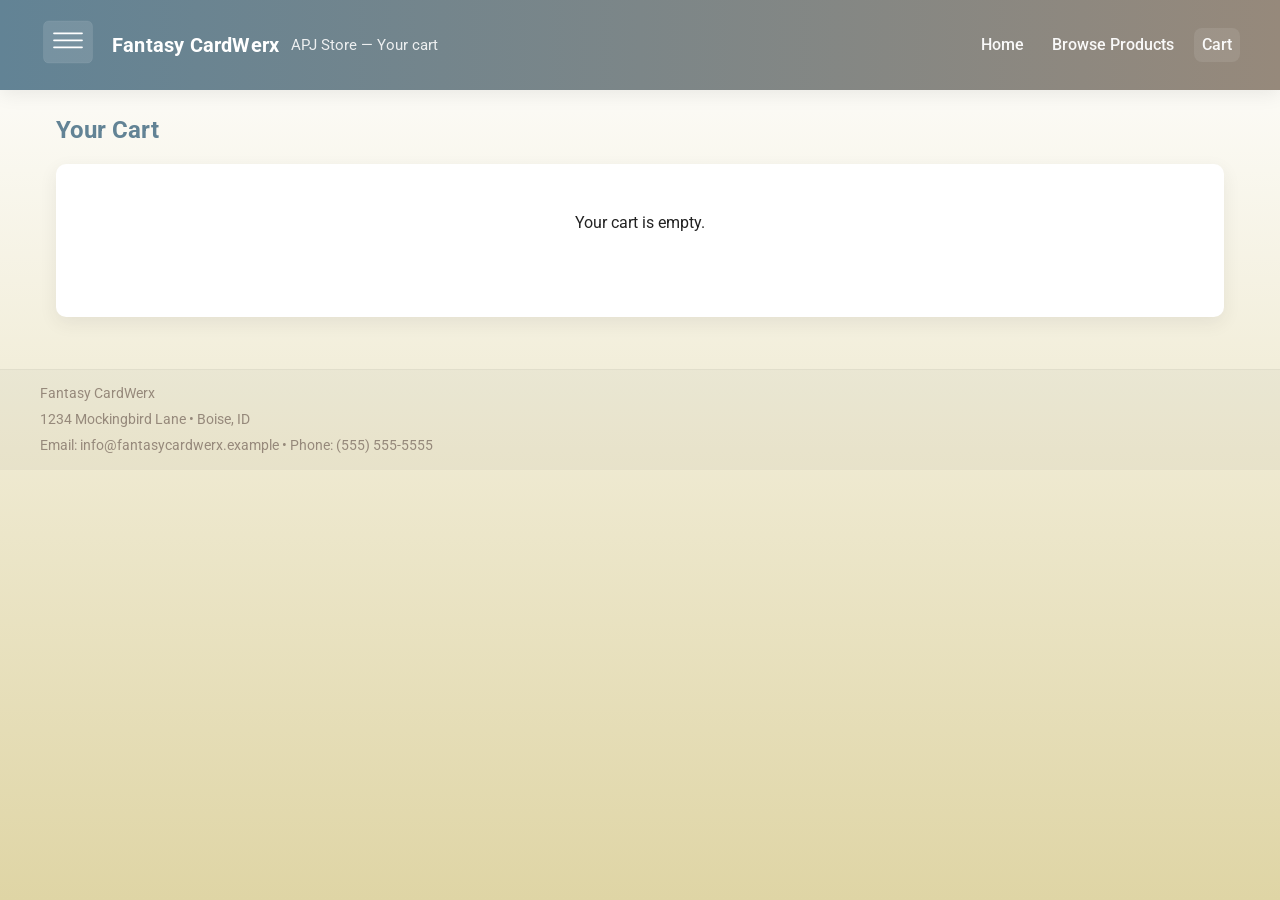
==== web/src/main/resources/static/cart.html @ 79c15d1f "Tutorial 11-1a" ====
<!doctype html>
<html lang="en">
<head>
    <meta charset="utf-8" />
    <meta name="viewport" content="width=device-width,initial-scale=1" />
    <title>Fantasy CardWerx — Cart</title>

    <link rel="preconnect" href="https://fonts.gstatic.com" crossorigin>
    <link href="https://fonts.googleapis.com/css2?family=Roboto:wght@300;400;500;700&display=swap" rel="stylesheet">

    <link rel="stylesheet" href="index.css" />
    <link rel="stylesheet" href="cart.css" />
</head>
<body>
<header class="site-header">
    <div class="brand">
        <a href="index.html" class="logo-link" aria-label="Fantasy CardWerx home">
            <svg class="logo" viewBox="0 0 64 64" aria-hidden="true" focusable="false">
                <rect x="4" y="8" width="56" height="48" rx="6" ry="6" />
                <path d="M16 22h32M16 30h32M16 38h32" stroke="#fff" stroke-width="2" stroke-linecap="round"/>
            </svg>
        </a>

        <div class="title-block">
            <a href="index.html" class="store-name-link">
                <h1 class="store-name">Fantasy CardWerx</h1>
            </a>
            <div class="tagline">APJ Store — Your cart</div>
        </div>

        <nav class="header-nav" aria-label="Main navigation">
            <a href="index.html" class="nav-link">Home</a>
            <a href="product-listing.html" class="nav-link">Browse Products</a>
            <a href="cart.html" class="nav-link active">Cart</a>
        </nav>
    </div>
</header>

<main class="main cart-main">
    <section class="cart-area">
        <h2>Your Cart</h2>
        <div id="cartStatus" class="status">Loading cart…</div>
        <div id="cartContent" class="cart-content" hidden>
            <table class="cart-table" aria-label="Cart items">
                <thead>
                    <tr>
                        <th scope="col">Product</th>
                        <th scope="col">Price</th>
                        <th scope="col">Qty</th>
                        <th scope="col">Total</th>
                        <th scope="col"><span class="sr-only">Actions</span></th>
                    </tr>
                </thead>
                <tbody id="cartTableBody"></tbody>
            </table>
            <div class="cart-footer">
                <p id="cartTotal" class="cart-total">Total: $0.00</p>
                <a id="checkoutBtn" href="checkout.html" class="btn btn-primary">Proceed to Checkout</a>
            </div>
        </div>
        <div id="cartEmpty" class="cart-empty" hidden>
            <p>Your cart is empty.</p>
            <a href="product-listing.html" class="nav-link">Browse products</a>
        </div>
    </section>
</main>

<footer class="site-footer">
    <div class="footer-inner">
        <div>Fantasy CardWerx</div>
        <div>1234 Mockingbird Lane • Boise, ID</div>
        <div>Email: info@fantasycardwerx.example • Phone: (555) 555-5555</div>
    </div>
</footer>

<script src="cart.js" defer></script>
</body>
</html>
---- web/src/main/resources/static/index.css ----
/* index.css - Shared stylesheet using the requested color palette
   Palette:
     #628395  (cool slate)  - primary
     #96897b  (muted taupe)  - secondary
     #dfd5a5  (soft cream)   - light background
     #dbad6a  (warm gold)    - accent
     #cf995f  (darker gold)  - accent2
*/

:root{
    --primary: #628395;
    --secondary: #96897b;
    --bg: #dfd5a5;
    --accent: #dbad6a;
    --accent-2: #cf995f;

    --radius: 10px;
    --max-width: 1200px;
    --gap: 18px;
    --card-shadow: 0 6px 18px rgba(48,48,48,0.08);
    --font-sans: "Roboto", system-ui, -apple-system, "Segoe UI", Roboto, "Helvetica Neue", Arial;
}

*{box-sizing:border-box}
html,body{height:100%}
body{
    margin:0;
    font-family:var(--font-sans);
    background: linear-gradient(180deg, #ffffff 0%, var(--bg) 100%);
    color:#222;
    -webkit-font-smoothing:antialiased;
    -moz-osx-font-smoothing:grayscale;
    line-height:1.4;
}

/* Header */
.site-header{
    background: linear-gradient(90deg,var(--primary), var(--secondary));
    color: #fff;
    padding: 14px 12px;
    box-shadow: 0 4px 18px rgba(0,0,0,0.08);
}
.brand{
    max-width:var(--max-width);
    margin:0 auto;
    display:flex;
    gap:12px;
    align-items:center;
}
.logo{
    width:56px;
    height:56px;
    flex:0 0 56px;
    border-radius:10px;
    fill: rgba(255,255,255,0.12);
    stroke: rgba(255,255,255,0.08);
}
.title-block{
    display:flex;
    flex-direction:column;
}
.store-name{
    margin:0;
    font-size:1.25rem;
    font-weight:700;
    letter-spacing:0.2px;
    color: #fff;
    text-decoration: none;
}
.store-name-link { text-decoration:none; color:inherit; }
.tagline{
    font-size:0.82rem;
    opacity:0.95;
    color: rgba(255,255,255,0.92);
}

/* nav + search */
.header-nav{
    margin-left:auto;
    display:flex;
    gap:12px;
    align-items:center;
}
.nav-link{
    color: rgba(255,255,255,0.95);
    text-decoration:none;
    font-weight:500;
    padding:6px 8px;
    border-radius:8px;
}
.nav-link:hover{ background: rgba(255,255,255,0.06); }
.nav-link.active{ background: rgba(255,255,255,0.09); }

.search-form{
    display:flex;
    align-items:center;
    gap:8px;
    margin-left:12px;
}
.search-input{
    padding:8px 10px;
    border-radius:8px;
    border: none;
    min-width:220px;
    font-size:0.95rem;
}
.search-input:focus{ outline: 3px solid rgba(255,255,255,0.12); }
.search-btn{
    padding:8px 10px;
    border-radius:8px;
    border:none;
    background:var(--accent);
    color:#fff;
    font-weight:600;
    cursor:pointer;
}

/* Main */
.main{max-width:var(--max-width); margin:28px auto; padding:0 16px;}
.hero h2{margin:0 0 6px; color:var(--primary); font-size:1.6rem;}
.hero .lead{margin:0 0 18px; color:var(--secondary)}

/* Status / loading */
.status{
    color:var(--secondary);
    margin-bottom:12px;
}

/* Generic cards grid (homepage featured) */
.cards-grid{
    display:grid;
    grid-template-columns: repeat(auto-fill, minmax(220px, 1fr));
    gap:var(--gap);
    align-items:start;
}

/* Product listing grid: 5 columns at large sizes, adjust responsively
   Each page shows up to 20 items, but the grid will display 5 columns where possible
*/
.products-grid{
    display:grid;
    gap:var(--gap);
    grid-template-columns: repeat(2, 1fr);
}

/* Breakpoints to reach 5 columns on wide screens */
@media (min-width:720px){
    .products-grid{ grid-template-columns: repeat(3, 1fr); }
}
@media (min-width:1000px){
    .products-grid{ grid-template-columns: repeat(5, 1fr); } /* 5 per row */
}

/* Card */
.card{
    background: #fff;
    border-radius: var(--radius);
    overflow:hidden;
    box-shadow: var(--card-shadow);
    display:flex;
    flex-direction:column;
    min-height:260px;
    transition: transform .15s ease, box-shadow .15s ease;
}
.card:focus-within,
.card:hover{
    transform: translateY(-6px);
    box-shadow: 0 14px 30px rgba(30,30,30,0.12);
    outline: none;
}

.card-media{
    width:100%;
    height:140px;
    display:block;
    background: linear-gradient(135deg, var(--accent), var(--accent-2));
    display:flex;
    align-items:center;
    justify-content:center;
    color:white;
    font-weight:700;
    font-size:1.1rem;
    text-transform:uppercase;
    letter-spacing:0.6px;
}
.card-media img{
    width:100%;
    height:100%;
    object-fit:cover;
    display:block;
}

/* card content */
.card-content{
    padding:12px 14px;
    display:flex;
    flex-direction:column;
    gap:6px;
    flex:1 1 auto;
}
.card-title{
    font-size:1rem;
    margin:0;
    color:#222;
    font-weight:700;
}
.card-desc{
    font-size:0.86rem;
    color:#444;
    margin:0;
    flex:1 1 auto;
    overflow:hidden;
    text-overflow:ellipsis;
}
.card-meta{
    display:flex;
    flex-direction:column;
    gap:6px;
    margin-top:8px;
}
.meta-row{
    display:flex;
    justify-content:space-between;
    gap:8px;
    align-items:center;
}
.meta-left{ font-size:0.85rem; color:var(--secondary); }
.price{
    font-weight:700;
    color:var(--primary);
}
.cta{
    background:var(--accent);
    color:#fff;
    border:none;
    padding:6px 10px;
    border-radius:8px;
    font-weight:600;
    cursor:pointer;
    box-shadow: 0 6px 12px rgba(0,0,0,0.08);
}
.cta:active{transform:translateY(1px)}

/* Footer */
.site-footer{
    margin-top:28px;
    padding:14px 16px;
    background: rgba(0,0,0,0.03);
    color: #222;
    border-top:1px solid rgba(0,0,0,0.04);
}
.footer-inner{
    max-width:var(--max-width);
    margin:0 auto;
    display:flex;
    flex-direction:column;
    gap:6px;
    font-size:0.9rem;
    color:var(--secondary);
}

/* Pagination */
.pagination{
    display:flex;
    gap:8px;
    justify-content:center;
    margin-top:18px;
    flex-wrap:wrap;
}
.page-btn{
    padding:8px 10px;
    border-radius:8px;
    border:none;
    background:#fff;
    min-width:40px;
    text-align:center;
    cursor:pointer;
    box-shadow: 0 6px 10px rgba(0,0,0,0.06);
}
.page-btn[aria-current="true"]{
    background:var(--primary);
    color:#fff;
    font-weight:700;
}

/* Utilities & responsive tweaks */
@media (min-width:900px){
    .brand{gap:16px}
    .title-block{flex-direction:row; align-items:center; gap:12px}
    .tagline{font-size:0.95rem}
}
---- web/src/main/resources/static/cart.css ----
/* cart.css - Cart page styling */

.cart-main {
    max-width: var(--max-width, 900px);
    margin: 0 auto;
    padding: 24px 16px;
}

.cart-area h2 {
    margin-top: 0;
    margin-bottom: 16px;
    color: var(--primary, #628395);
}

.cart-content {
    background: #fff;
    border-radius: var(--radius, 10px);
    box-shadow: var(--card-shadow, 0 6px 18px rgba(48,48,48,0.08));
    padding: 20px;
    overflow-x: auto;
}

.cart-table {
    width: 100%;
    border-collapse: collapse;
}

.cart-table th,
.cart-table td {
    padding: 12px 8px;
    text-align: left;
    border-bottom: 1px solid rgba(0,0,0,0.06);
}

.cart-table th {
    font-weight: 600;
    color: var(--secondary, #96897b);
}

.cart-table tbody tr:last-child td {
    border-bottom: none;
}

.cart-item-qty {
    display: flex;
    align-items: center;
    gap: 8px;
}

.cart-item-qty input {
    width: 60px;
    padding: 6px 8px;
    border: 1px solid #ccc;
    border-radius: 6px;
    font-size: 1rem;
}

.cart-footer {
    margin-top: 20px;
    padding-top: 16px;
    border-top: 1px solid rgba(0,0,0,0.08);
    display: flex;
    flex-wrap: wrap;
    align-items: center;
    justify-content: space-between;
    gap: 16px;
}

.cart-total {
    font-size: 1.25rem;
    font-weight: 600;
    margin: 0;
}

.cart-empty {
    text-align: center;
    padding: 48px 24px;
    background: #fff;
    border-radius: var(--radius, 10px);
    box-shadow: var(--card-shadow, 0 6px 18px rgba(48,48,48,0.08));
}

.cart-empty p {
    margin: 0 0 12px 0;
}

/* Add to cart form on product page */
.add-to-cart-form {
    display: flex;
    flex-wrap: wrap;
    align-items: center;
    gap: 10px;
}

.add-to-cart-form .qty-input {
    width: 70px;
    padding: 8px 10px;
    border: 1px solid #ccc;
    border-radius: 6px;
    font-size: 1rem;
}

.add-to-cart-form .btn {
    padding: 8px 16px;
    border: none;
    border-radius: 6px;
    font-size: 1rem;
    cursor: pointer;
    background: var(--primary, #628395);
    color: #fff;
}

.add-to-cart-form .btn:hover {
    background: var(--secondary, #96897b);
}

.sr-only {
    position: absolute;
    width: 1px;
    height: 1px;
    padding: 0;
    margin: -1px;
    overflow: hidden;
    clip: rect(0,0,0,0);
    white-space: nowrap;
    border: 0;
}

.cart-item-remove {
    background: transparent;
    border: 1px solid #ccc;
    color: #666;
    padding: 4px 10px;
    border-radius: 6px;
    cursor: pointer;
    font-size: 0.9rem;
}

.cart-item-remove:hover {
    background: #f5f5f5;
    color: #c00;
}
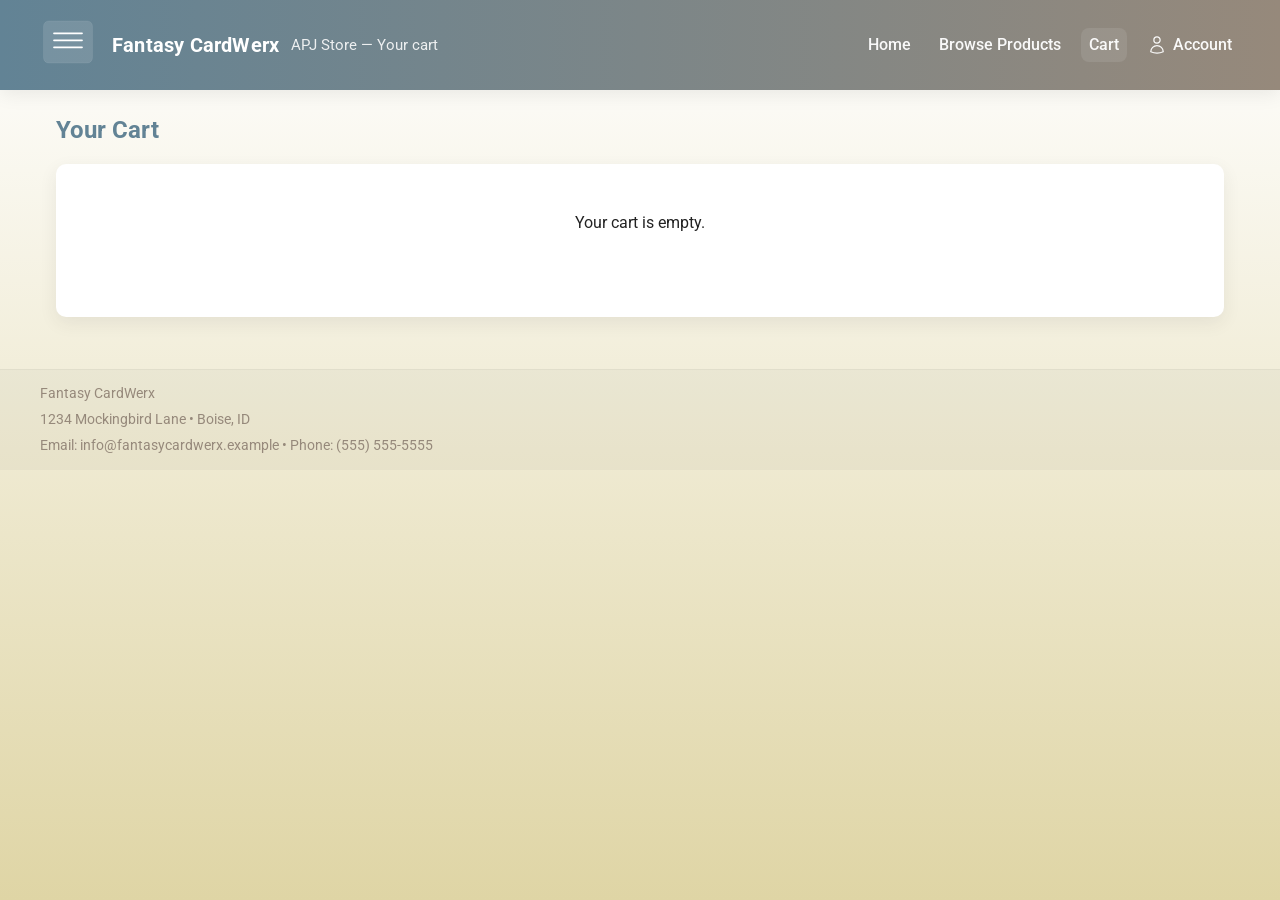
==== commit f714a6c6: "Tutorial 12-1: User Profile and Login" ====
--- a/web/src/main/resources/static/cart.html
+++ b/web/src/main/resources/static/cart.html
@@ -3,6 +3,9 @@
 <head>
     <meta charset="utf-8" />
     <meta name="viewport" content="width=device-width,initial-scale=1" />
+    <meta http-equiv="Cache-Control" content="no-cache, no-store, must-revalidate" />
+    <meta http-equiv="Pragma" content="no-cache" />
+    <meta http-equiv="Expires" content="0" />
     <title>Fantasy CardWerx — Cart</title>
 
     <link rel="preconnect" href="https://fonts.gstatic.com" crossorigin>
@@ -32,6 +35,14 @@
             <a href="index.html" class="nav-link">Home</a>
             <a href="product-listing.html" class="nav-link">Browse Products</a>
             <a href="cart.html" class="nav-link active">Cart</a>
+            <span class="account-nav" aria-label="Account">
+                <a href="profile.html" class="nav-link account-link" aria-label="Account">
+                    <svg class="account-icon" viewBox="0 0 24 24" aria-hidden="true" focusable="false" fill="none" stroke="currentColor" stroke-width="1.5" stroke-linecap="round" stroke-linejoin="round">
+                        <path d="M15.75 6a3.75 3.75 0 11-7.5 0 3.75 3.75 0 017.5 0zM4.501 20.118a7.5 7.5 0 0114.998 0A17.933 17.933 0 0112 21.75c-2.676 0-5.216-.584-7.499-1.632z" />
+                    </svg>
+                    <span class="account-label">Account</span>
+                </a>
+            </span>
         </nav>
     </div>
 </header>
--- a/web/src/main/resources/static/index.css
+++ b/web/src/main/resources/static/index.css
@@ -91,6 +91,36 @@
 .nav-link:hover{ background: rgba(255,255,255,0.06); }
 .nav-link.active{ background: rgba(255,255,255,0.09); }
 
+.account-nav{
+    display:flex;
+    gap:8px;
+    align-items:center;
+    flex-wrap:wrap;
+}
+.nav-link.account-link{
+    display:inline-flex;
+    align-items:center;
+    gap:6px;
+}
+.account-icon{
+    width:1.25rem;
+    height:1.25rem;
+    flex-shrink:0;
+}
+.account-label{ line-height:1; }
+
+.nav-link-btn{
+    background:transparent;
+    border:none;
+    font:inherit;
+    color: rgba(255,255,255,0.95);
+    font-weight:500;
+    padding:6px 8px;
+    border-radius:8px;
+    cursor:pointer;
+}
+.nav-link-btn:hover{ background: rgba(255,255,255,0.06); }
+
 .search-form{
     display:flex;
     align-items:center;
@@ -117,6 +147,51 @@
 
 /* Main */
 .main{max-width:var(--max-width); margin:28px auto; padding:0 16px;}
+
+/* Auth + profile forms (static pages) */
+.auth-panel{
+    max-width:420px;
+    margin:24px auto;
+    padding:20px;
+    background:#fff;
+    border-radius:var(--radius);
+    box-shadow: var(--card-shadow);
+}
+.auth-panel h2{ margin-top:0; color:var(--primary); }
+.auth-panel label{ display:block; margin:12px 0 4px; font-weight:500; }
+.auth-panel input{
+    width:100%;
+    padding:10px 12px;
+    border-radius:8px;
+    border:1px solid #ccc;
+    font-size:1rem;
+}
+.auth-actions{ margin-top:18px; display:flex; gap:12px; align-items:center; flex-wrap:wrap; }
+.auth-submit{
+    padding:10px 16px;
+    border-radius:8px;
+    border:none;
+    background:var(--accent);
+    color:#fff;
+    font-weight:600;
+    cursor:pointer;
+}
+.auth-error{ color:#b00020; margin:8px 0 0; font-size:0.9rem; }
+.auth-links a{ color:var(--primary); font-weight:500; }
+
+.profile-actions{
+    margin-top:20px;
+    padding-top:16px;
+    border-top:1px solid rgba(0,0,0,0.08);
+}
+.profile-logout-form{ margin:0; }
+.profile-logout-btn{
+    background:var(--secondary);
+}
+.profile-logout-btn:hover{
+    filter:brightness(0.95);
+}
+
 .hero h2{margin:0 0 6px; color:var(--primary); font-size:1.6rem;}
 .hero .lead{margin:0 0 18px; color:var(--secondary)}
 
--- a/web/src/main/resources/static/cart.css
+++ b/web/src/main/resources/static/cart.css
@@ -140,3 +140,89 @@
     background: #f5f5f5;
     color: #c00;
 }
+
+/* Checkout page - Place Order button */
+.cart-footer .btn,
+.btn.btn-primary {
+    padding: 10px 20px;
+    border: none;
+    border-radius: 6px;
+    font-size: 1rem;
+    font-weight: 600;
+    cursor: pointer;
+    background: var(--primary, #628395);
+    color: #fff;
+    text-decoration: none;
+    display: inline-block;
+}
+.cart-footer .btn:hover,
+.btn.btn-primary:hover {
+    background: var(--secondary, #96897b);
+}
+
+.checkout-summary-title {
+    margin: 0 0 12px 0;
+    font-weight: 600;
+    color: var(--secondary, #96897b);
+}
+
+.checkout-form {
+    margin-top: 24px;
+    padding-top: 20px;
+    border-top: 1px solid rgba(0,0,0,0.08);
+}
+.checkout-section-title {
+    margin: 0 0 16px 0;
+    font-size: 1.1rem;
+    color: var(--primary, #628395);
+}
+.checkout-fields {
+    display: grid;
+    grid-template-columns: auto 1fr;
+    gap: 8px 16px;
+    align-items: center;
+    max-width: 480px;
+}
+.checkout-fields label {
+    font-weight: 500;
+    color: #333;
+}
+.checkout-input {
+    padding: 8px 10px;
+    border: 1px solid #ccc;
+    border-radius: 6px;
+    font-size: 1rem;
+}
+.checkout-fields .optional {
+    font-weight: normal;
+    color: #666;
+    font-size: 0.9rem;
+}
+
+/* Order confirmation page */
+.order-id-line {
+    margin: 0 0 8px 0;
+    font-size: 1.1rem;
+}
+.order-status-line {
+    margin: 0 0 16px 0;
+    font-weight: 600;
+    color: var(--primary, #628395);
+}
+.loading-indicator {
+    margin: 16px 0;
+    color: var(--secondary, #96897b);
+}
+.order-complete {
+    margin-top: 20px;
+    padding: 16px;
+    background: rgba(98, 131, 149, 0.1);
+    border-radius: var(--radius, 10px);
+    border: 1px solid var(--primary, #628395);
+}
+.order-complete-msg {
+    margin: 0;
+    font-size: 1.25rem;
+    font-weight: 700;
+    color: var(--primary, #628395);
+}
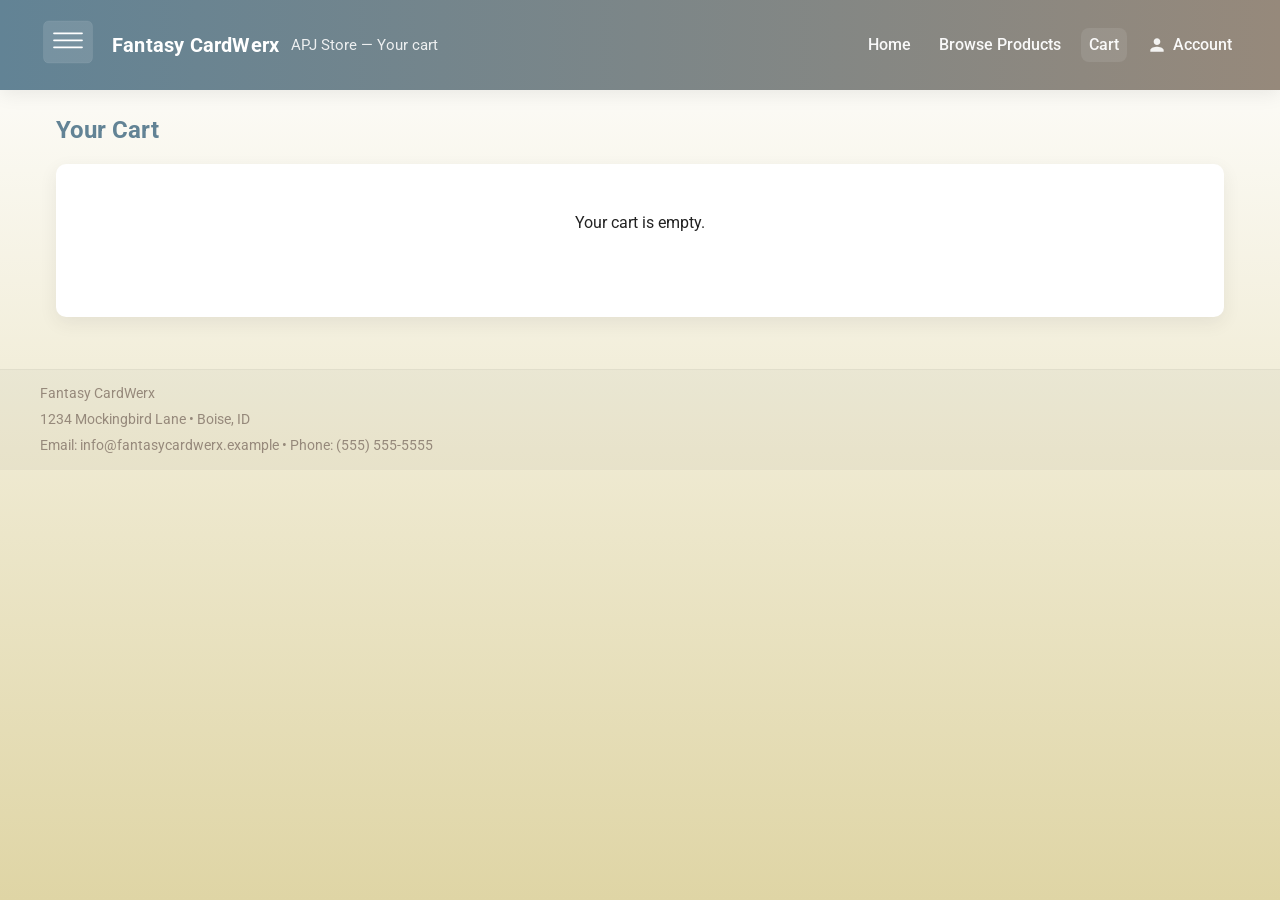
==== commit abd5206c: "Tutorial 12-1: User Profile and Login (simplified)" ====
--- a/web/src/main/resources/static/cart.html
+++ b/web/src/main/resources/static/cart.html
@@ -35,14 +35,12 @@
             <a href="index.html" class="nav-link">Home</a>
             <a href="product-listing.html" class="nav-link">Browse Products</a>
             <a href="cart.html" class="nav-link active">Cart</a>
-            <span class="account-nav" aria-label="Account">
-                <a href="profile.html" class="nav-link account-link" aria-label="Account">
-                    <svg class="account-icon" viewBox="0 0 24 24" aria-hidden="true" focusable="false" fill="none" stroke="currentColor" stroke-width="1.5" stroke-linecap="round" stroke-linejoin="round">
-                        <path d="M15.75 6a3.75 3.75 0 11-7.5 0 3.75 3.75 0 017.5 0zM4.501 20.118a7.5 7.5 0 0114.998 0A17.933 17.933 0 0112 21.75c-2.676 0-5.216-.584-7.499-1.632z" />
-                    </svg>
-                    <span class="account-label">Account</span>
-                </a>
-            </span>
+            <a href="profile.html" class="nav-link nav-account" aria-label="Account">
+                <svg class="nav-account-icon" viewBox="0 0 24 24" aria-hidden="true" focusable="false" width="20" height="20">
+                    <path fill="currentColor" d="M12 12c2.21 0 4-1.79 4-4s-1.79-4-4-4-4 1.79-4 4 1.79 4 4 4zm0 2c-2.67 0-8 1.34-8 4v2h16v-2c0-2.66-5.33-4-8-4z"/>
+                </svg>
+                <span class="nav-account-text">Account</span>
+            </a>
         </nav>
     </div>
 </header>
--- a/web/src/main/resources/static/index.css
+++ b/web/src/main/resources/static/index.css
@@ -91,35 +91,19 @@
 .nav-link:hover{ background: rgba(255,255,255,0.06); }
 .nav-link.active{ background: rgba(255,255,255,0.09); }
 
-.account-nav{
-    display:flex;
-    gap:8px;
-    align-items:center;
-    flex-wrap:wrap;
-}
-.nav-link.account-link{
+.nav-account{
     display:inline-flex;
     align-items:center;
     gap:6px;
 }
-.account-icon{
-    width:1.25rem;
-    height:1.25rem;
+.nav-account-icon{
+    display:block;
     flex-shrink:0;
-}
-.account-label{ line-height:1; }
-
-.nav-link-btn{
-    background:transparent;
-    border:none;
-    font:inherit;
-    color: rgba(255,255,255,0.95);
+    opacity:0.95;
+}
+.nav-account-text{
     font-weight:500;
-    padding:6px 8px;
-    border-radius:8px;
-    cursor:pointer;
-}
-.nav-link-btn:hover{ background: rgba(255,255,255,0.06); }
+}
 
 .search-form{
     display:flex;
@@ -147,51 +131,6 @@
 
 /* Main */
 .main{max-width:var(--max-width); margin:28px auto; padding:0 16px;}
-
-/* Auth + profile forms (static pages) */
-.auth-panel{
-    max-width:420px;
-    margin:24px auto;
-    padding:20px;
-    background:#fff;
-    border-radius:var(--radius);
-    box-shadow: var(--card-shadow);
-}
-.auth-panel h2{ margin-top:0; color:var(--primary); }
-.auth-panel label{ display:block; margin:12px 0 4px; font-weight:500; }
-.auth-panel input{
-    width:100%;
-    padding:10px 12px;
-    border-radius:8px;
-    border:1px solid #ccc;
-    font-size:1rem;
-}
-.auth-actions{ margin-top:18px; display:flex; gap:12px; align-items:center; flex-wrap:wrap; }
-.auth-submit{
-    padding:10px 16px;
-    border-radius:8px;
-    border:none;
-    background:var(--accent);
-    color:#fff;
-    font-weight:600;
-    cursor:pointer;
-}
-.auth-error{ color:#b00020; margin:8px 0 0; font-size:0.9rem; }
-.auth-links a{ color:var(--primary); font-weight:500; }
-
-.profile-actions{
-    margin-top:20px;
-    padding-top:16px;
-    border-top:1px solid rgba(0,0,0,0.08);
-}
-.profile-logout-form{ margin:0; }
-.profile-logout-btn{
-    background:var(--secondary);
-}
-.profile-logout-btn:hover{
-    filter:brightness(0.95);
-}
-
 .hero h2{margin:0 0 6px; color:var(--primary); font-size:1.6rem;}
 .hero .lead{margin:0 0 18px; color:var(--secondary)}
 
@@ -358,6 +297,104 @@
     font-weight:700;
 }
 
+/* Auth + profile (shared) */
+.auth-main,
+.profile-main{
+    display:flex;
+    justify-content:center;
+    align-items:flex-start;
+    padding-top:24px;
+    padding-bottom:48px;
+}
+.auth-card,
+.profile-card{
+    background:#fff;
+    border-radius:var(--radius);
+    box-shadow:var(--card-shadow);
+    padding:24px 28px;
+    max-width:420px;
+    width:100%;
+}
+.auth-card h2,
+.profile-card h2{
+    margin:0 0 12px;
+    color:var(--primary);
+    font-size:1.35rem;
+}
+.auth-hint,
+.profile-note{
+    margin:0 0 18px;
+    font-size:0.92rem;
+    color:#555;
+}
+.auth-form{
+    display:flex;
+    flex-direction:column;
+    gap:12px;
+}
+.auth-label{
+    font-weight:600;
+    font-size:0.88rem;
+    color:#333;
+}
+.auth-input{
+    padding:10px 12px;
+    border-radius:8px;
+    border:1px solid rgba(0,0,0,0.12);
+    font-size:1rem;
+}
+.auth-input:focus{
+    outline:3px solid rgba(98,131,149,0.25);
+    border-color:var(--primary);
+}
+.auth-submit{
+    margin-top:8px;
+    padding:10px 16px;
+    border:none;
+    border-radius:8px;
+    background:var(--primary);
+    color:#fff;
+    font-weight:600;
+    cursor:pointer;
+}
+.auth-submit:hover{ filter:brightness(1.05); }
+.auth-footer{
+    margin:18px 0 0;
+    font-size:0.92rem;
+}
+.auth-footer-link{
+    color:var(--primary);
+    font-weight:600;
+    text-decoration:none;
+}
+.auth-footer-link:hover{ text-decoration:underline; }
+.profile-dl{
+    margin:0;
+    display:grid;
+    grid-template-columns:auto 1fr;
+    gap:8px 16px;
+    align-items:baseline;
+}
+.profile-dl dt{
+    margin:0;
+    font-weight:600;
+    color:var(--secondary);
+}
+.profile-dl dd{
+    margin:0;
+}
+.profile-error{
+    color:#a33;
+    font-size:0.92rem;
+    margin-top:12px;
+}
+.profile-logout-form{
+    margin-top:20px;
+}
+.profile-logout-btn{
+    background:var(--secondary);
+}
+
 /* Utilities & responsive tweaks */
 @media (min-width:900px){
     .brand{gap:16px}
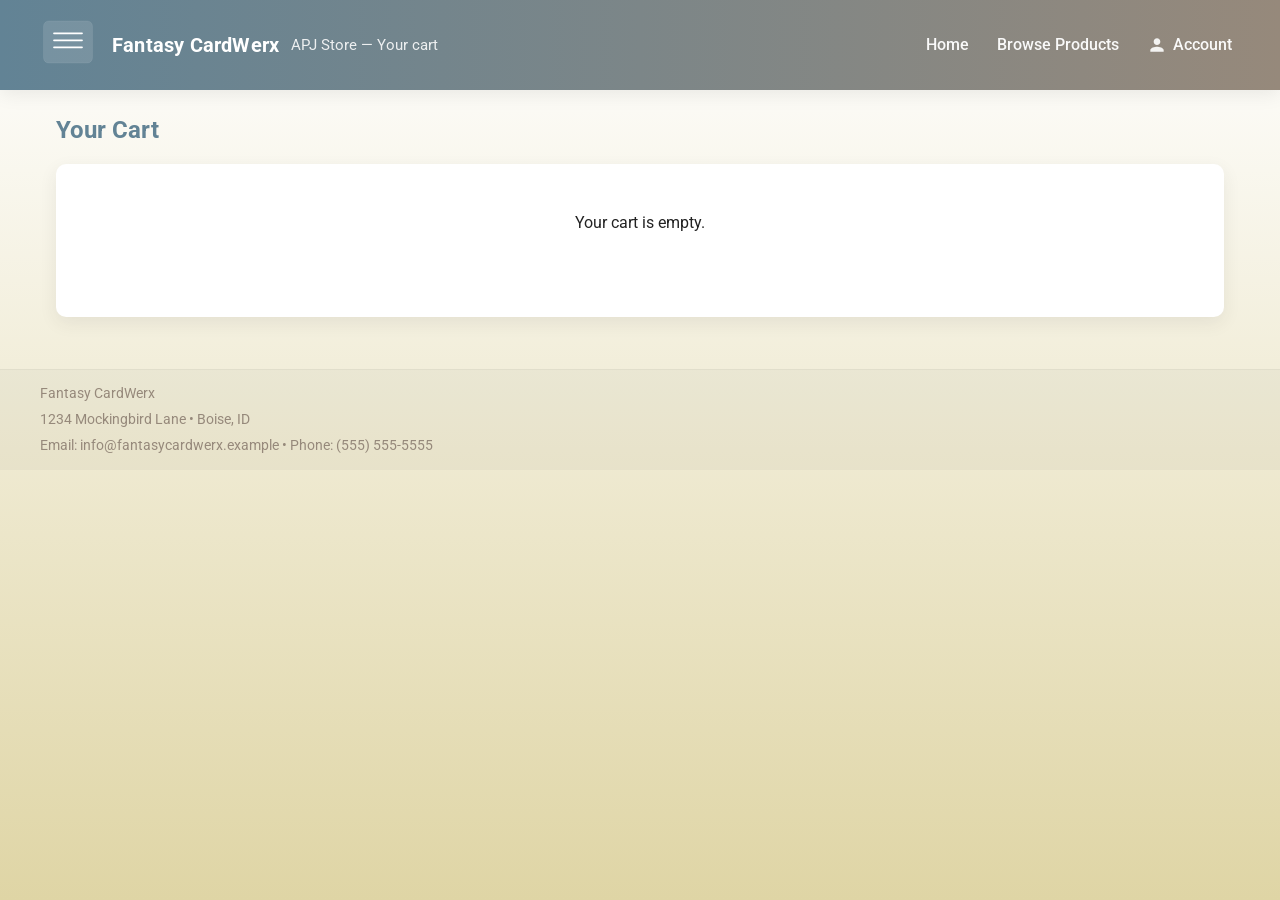
==== commit a681f784: "Tutorial 12-2/3: Stateless JWT auth + Unit and Integration Testing" ====
--- a/web/src/main/resources/static/cart.html
+++ b/web/src/main/resources/static/cart.html
@@ -34,7 +34,7 @@
         <nav class="header-nav" aria-label="Main navigation">
             <a href="index.html" class="nav-link">Home</a>
             <a href="product-listing.html" class="nav-link">Browse Products</a>
-            <a href="cart.html" class="nav-link active">Cart</a>
+            <a href="cart.html" class="nav-link nav-cart active" hidden aria-hidden="true">Cart</a>
             <a href="profile.html" class="nav-link nav-account" aria-label="Account">
                 <svg class="nav-account-icon" viewBox="0 0 24 24" aria-hidden="true" focusable="false" width="20" height="20">
                     <path fill="currentColor" d="M12 12c2.21 0 4-1.79 4-4s-1.79-4-4-4-4 1.79-4 4 1.79 4 4 4zm0 2c-2.67 0-8 1.34-8 4v2h16v-2c0-2.66-5.33-4-8-4z"/>
@@ -82,6 +82,7 @@
     </div>
 </footer>
 
+<script src="header-auth.js" defer></script>
 <script src="cart.js" defer></script>
 </body>
 </html>
